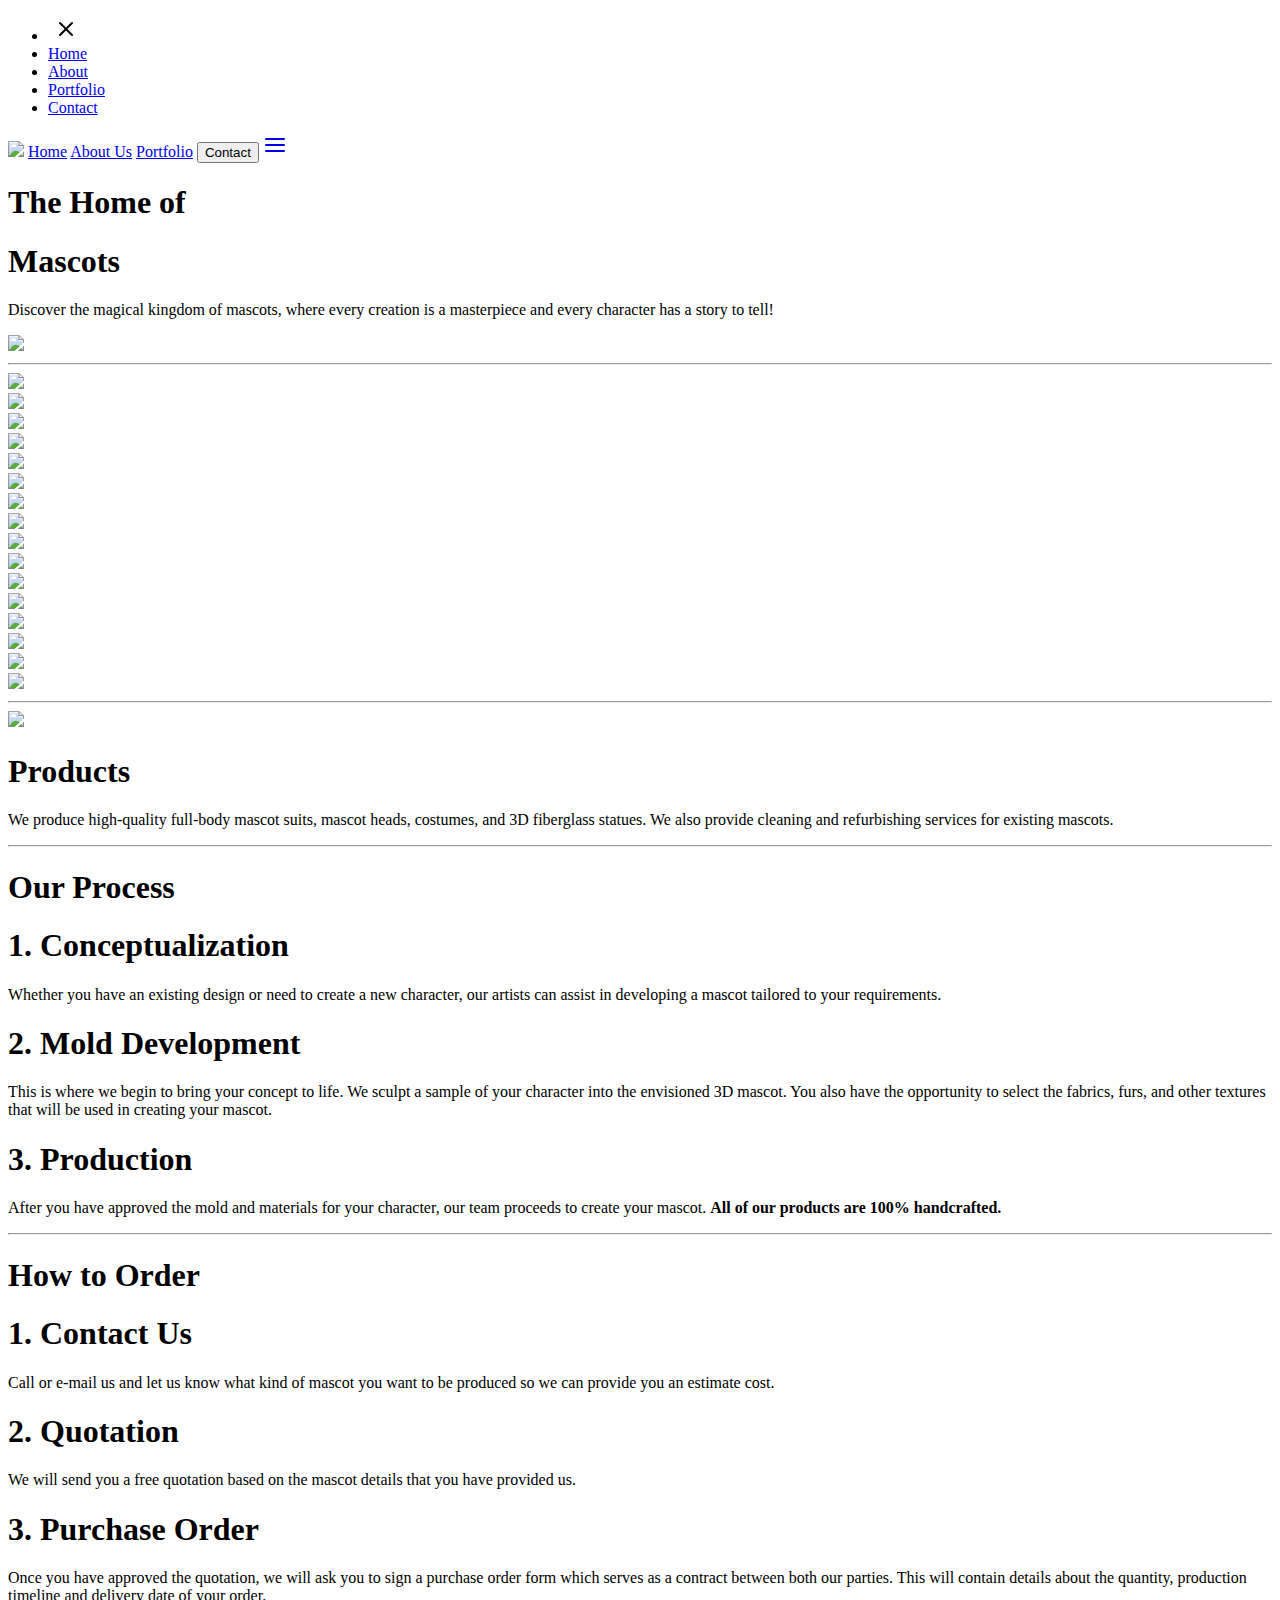
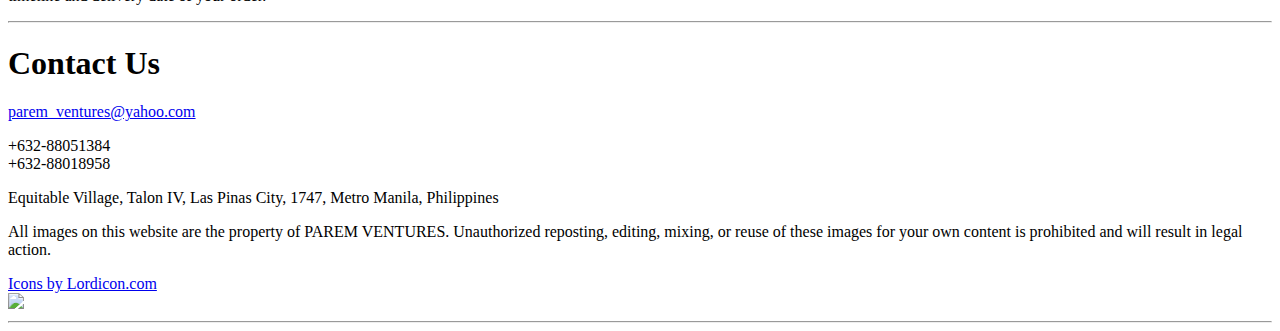
==== index.html @ 1c322654 "UPDATE" ====
<!DOCTYPE html>

<html lang="en">
    <head>
        <!-- BOILERPLATE -->
        <meta charset="UTF-8">
        <meta name="viewport" content="width=device-width, initial-scale=1.0">

        <!-- PAGE / TITLE -->
        <title>PAREM VENTURES / Home</title>

        <!-- PAGE DESCRIPTION -->
        <meta name="description" content="PAREM VENTURES: Crafting unique mascots in the Philippines and beyond. Bringing your vision to life with creativity and quality. Commissions available worldwide.">

        <!-- PAGE / FAVICON -->
        <link rel="icon" href="img/icons/favicon.svg" type="image/png">

        <!-- LINK / CSS -->
        <link rel="stylesheet" href="css/index.css">

        <!-- LINK / JS - ScrollReveal-->
        <script src="https://unpkg.com/scrollreveal" defer></script>

        <!-- LINK / JS - LORDICON -->
        <script src="https://cdn.lordicon.com/lordicon.js" defer></script>

        <!-- LINK / JS -->
        <script src="js/index.js" defer></script>
    </head>

    <body>
        <!-- HEADER / MENU -->
        <ul id="menu" class="menu">
            <li>
                <button style="background: none; border: none;" aria-label="Hide menu" onclick="hideMenu()">
                    <svg xmlns="http://www.w3.org/2000/svg" width="24" height="24" viewBox="0 0 24 24" fill="none" stroke="currentColor" stroke-width="2" stroke-linecap="round" stroke-linejoin="round" class="feather feather-x"><line x1="18" y1="6" x2="6" y2="18"></line><line x1="6" y1="6" x2="18" y2="18"></line></svg>
                </button>
            </li>
            
            <li><a href="index.html" aria-label="Home">Home</a></li>
            <li><a href="about_us.html" aria-label="About">About</a></li>
            <li><a href="portfolio.html" aria-label="Portfolio">Portfolio</a></li>
            <li><a href="#contact" aria-label="Contact" onclick="closeMenuAndScroll(event)">Contact</a></li>
        </ul>
        
        <!-- HEADER / NAVBAR -->
        <header class="header">
            <img src="img/logo.png" id="header-logo">

            <a href="index.html" class="hideOnMobile">Home</a>
            <a href="about_us.html" class="hideOnMobile">About Us</a>
            <a href="portfolio.html" class="hideOnMobile">Portfolio</a>

            <button class="hideOnMobile" onclick="location.href='#contact'">Contact</button>

            <a href="#" class="menu-button" onclick="showMenu()"><svg xmlns="http://www.w3.org/2000/svg" width="24" height="24" viewBox="0 0 24 24" fill="none" stroke="currentColor" stroke-width="2" stroke-linecap="round" stroke-linejoin="round" class="feather feather-menu"><line x1="3" y1="12" x2="21" y2="12"></line><line x1="3" y1="6" x2="21" y2="6"></line><line x1="3" y1="18" x2="21" y2="18"></line></svg></a>
        </header>
        
        <!-- SECTION / HERO -->
        <section class="section-container hero">
            <div class="section-left">
                <div class="box box-1">
                    <h1 id="hero-title-1">The Home of</h1>
                    <h1 id="hero-title-2">Mascots</h1>
                    <p id="hero-text-1">Discover the magical kingdom of mascots, where every creation is a masterpiece and every character has a story to tell!</p>
                </div>
            </div>

            <div class="section-right">
                <div class="box box-2">
                    <img src="img/hero.png" id="hero-img-1">
                </div>
            </div>
        </section>

        <hr>

        <!-- SECTION / SHOWCASE -->
        <section class="showcase">
            <div class="wrapper wrapper-top">
                <div class="itemLeft item1"><img src="img/mascots/! BURGER KING - IQ [FINAL].png"></div>
                <div class="itemLeft item2"><img src="img/mascots/! EVEREADY - CAT [FIXED].png"></div>
                <div class="itemLeft item3"><img src="img/mascots/! DWARF - DOPEY [FINAL].png"></div>
                <div class="itemLeft item4"><img src="img/mascots/! TIM PENCIL [FINAL].png"></div>
                <div class="itemLeft item5"><img src="img/mascots/! ENERGIZER - BATTERY [FINAL].png"></div>
                <div class="itemLeft item6"><img src="img/mascots/! EIGHT WAVES [FINAL].png"></div>
                <div class="itemLeft item7"><img src="img/mascots/! PANZEE [FINAL].png"></div>
                <div class="itemLeft item8"><img src="img/mascots/! HAMLEY'S [FINAL].png"></div>
            </div>

            <div class="wrapper wrapper-bottom">
                <div class="itemRight item1"><img src="img/mascots/! COUNTRY WAFFLES [FINAL].png"></div>
                <div class="itemRight item2"><img src="img/mascots/! POLLO LOCO [FINAL].png"></div>
                <div class="itemRight item3"><img src="img/mascots/! TITA JULIE [FINAL].png"></div>
                <div class="itemRight item4"><img src="img/mascots/! MR. BEAN [FINAL].png"></div>
                <div class="itemRight item5"><img src="img/mascots/! NESTLE - HONEY STARS [FINAL].png"></div>
                <div class="itemRight item6"><img src="img/mascots/! KFC [FINAL].png"></div>
                <div class="itemRight item7"><img src="img/mascots/! BURGER KING - SNAPS [FINAL].png"></div>
                <div class="itemRight item8"><img src="img/mascots/! NESTLE - SNOWFLAKE [FINAL].png"></div>
            </div>
        </section>

        <hr>

        <!-- SECTION / PRODUCTS -->
        <section class="section-container products">
            <div class="section-left">
                <div class="box box-3">
                    <img src="img/products.png" id="products-img-1">
                </div>
            </div>

            <div class="section-right">
                <div class="box box-4">
                    <h1 id="products-title-1">Products</h1>
                    <p id="products-text-1">We produce high-quality full-body mascot suits, mascot heads, costumes, and 3D fiberglass statues. We also provide cleaning and refurbishing services for existing mascots.</p>
                </div>
            </div>
        </section>

        <hr>

        <!-- SECTION / OUR PROCESS -->
        <section class="section-container process">
            <div class="process-title-container">
                <h1 id="process-title">Our Process</h1>
            </div>

            <div class="process-container process-container-1">
                <div class="process-img-container">
                    <lord-icon src="https://cdn.lordicon.com/fowixcuo.json" trigger="hover" colors="primary:#444444"
                        style="width:200px;height:200px">
                    </lord-icon>
                </div>

                <div class="process-text-container">
                    <h1 class="process-title-1">1. Conceptualization</h1>
                    <p class="process-text-1">Whether you have an existing design or need to create a new character, our artists can assist in developing a mascot tailored to your requirements.</p>
                </div>
            </div>

            <div class="process-container process-container-2">
                <div class="process-text-container">
                    <h1 class="process-title-1">2. Mold Development</h1>
                    <p class="process-text-1">This is where we begin to bring your concept to life. We sculpt a sample of your character into the envisioned 3D mascot. You also have the opportunity to select the fabrics, furs, and other textures that will be used in creating your mascot.</p>
                </div>

                <div class="process-img-container">
                    <lord-icon src="https://cdn.lordicon.com/iazmohzf.json" trigger="hover" colors="primary:#444444"
                        style="width:200px;height:200px">
                    </lord-icon>
                </div>
            </div>

            <div class="process-container process-container-3">
                <div class="process-img-container">
                    <lord-icon src="https://cdn.lordicon.com/lomfljuq.json" trigger="hover" colors="primary:#444444"
                        style="width:200px;height:200px">
                    </lord-icon>
                </div>

                <div class="process-text-container">
                    <h1 class="process-title-1">3. Production</h1>
                    <p class="process-text-1">After you have approved the mold and materials for your character, our team proceeds to create your mascot. <b>All of our products are 100% handcrafted.</b></p>
                </div>
            </div>
        </section>

        <hr>

        <!-- SECTION / HOW TO ORDER -->
        <section class="section-container howto">
            <div class="howto-title-container">
                <h1 id="howto-title-1">How to Order</h1>
            </div>

            <div class="box-5">
                <div class="box-howto box-howto-1">
                    <div class="howto-icon-container">
                        <lord-icon src="https://cdn.lordicon.com/srsgifqc.json" trigger="loop" delay="2000" colors="primary:#ffffff" style="width:100px;height:100px"></lord-icon>
                    </div>

                    <div class="howto-heading-container">
                        <h1 class="howto-heading">1. Contact Us</h1>
                    </div>

                    <div class="howto-text-container">
                        <p class="howto-text">
                            Call or e-mail us and let us know what kind of mascot you want to be produced so we can provide you an estimate cost.
                        </p>
                    </div>
                </div>

                <div class="box-howto box-howto-2">
                    <div class="howto-icon-container">
                        <lord-icon src="https://cdn.lordicon.com/caaolypd.json" trigger="loop" delay="2000" colors="primary:#ffffff" style="width:100px;height:100px"></lord-icon>
                    </div>

                    <div class="howto-heading-container">
                        <h1 class="howto-heading">2. Quotation</h1>
                    </div>

                    <div class="howto-text-container">
                        <p class="howto-text">
                            We will send you a free quotation based on the mascot details that you have provided us.
                        </p>
                    </div>
                </div>

                <div class="box-howto box-howto-3">
                    <div class="howto-icon-container">
                        <lord-icon src="https://cdn.lordicon.com/xuyycdjx.json" trigger="loop" delay="2000" colors="primary:#ffffff" style="width:100px;height:100px"></lord-icon>
                    </div>

                    <div class="howto-heading-container">
                        <h1 class="howto-heading">3. Purchase Order</h1>
                    </div>

                    <div class="howto-text-container">
                        <p class="howto-text">
                            Once you have approved the quotation, we will ask you to sign a purchase order form which serves as a contract between both our parties. This will contain details about the quantity, production timeline and delivery date of your order.
                        </p>
                    </div>
                </div>
            </div>
        </section>

        <hr>

        <!-- SECTION / CONTACT-->
        <section class="section-container" id="contact">
            <div class="section-left">
                <div class="box box-6">
                    <h1 id="contact-title-1">Contact Us</h1>

                    <div class="contact-text-container contact-text-container-1">
                        <lord-icon src="https://cdn.lordicon.com/slmechys.json" trigger="loop" delay="2000" colors="primary:#444444" style="width:24px;height:24px"></lord-icon>
                        <p id="contact-text-1"><a href="mailto:parem_ventures@yahoo.com" class="email-link">parem_ventures@yahoo.com</a></p>
                    </div>                                     

                    <div class="contact-text-container contact-text-container-2">
                        <lord-icon src="https://cdn.lordicon.com/srsgifqc.json" trigger="loop" delay="2000" colors="primary:#444444" style="width:24px;height:24px"></lord-icon>
                        <p id="contact-text-2">+632-88051384<br>+632-88018958</p>
                    </div>

                    <div class="contact-text-container contact-text-container-3">
                        <lord-icon src="https://cdn.lordicon.com/fnxnvref.json" trigger="loop" delay="2000" style="width:24px;height:24px"></lord-icon>
                        <p id="contact-text-3">Equitable Village, Talon IV, Las Pinas City, 1747, Metro Manila, Philippines</p>
                    </div>

                    <p id="warning">All images on this website are the property of PAREM VENTURES. <span>Unauthorized reposting, editing, mixing, or reuse of these images for your own content is prohibited and will result in legal action.</span></p>
                    <a href="https://lordicon.com/" id="attribution">Icons by Lordicon.com</a>
                </div>
            </div>

            <div class="section-right">
                <div class="box box-7">
                    <img src="img/logo.png" id="contact-img-1">
                </div>
            </div>
        </section>

        <hr id="last">
    </body>
</html>
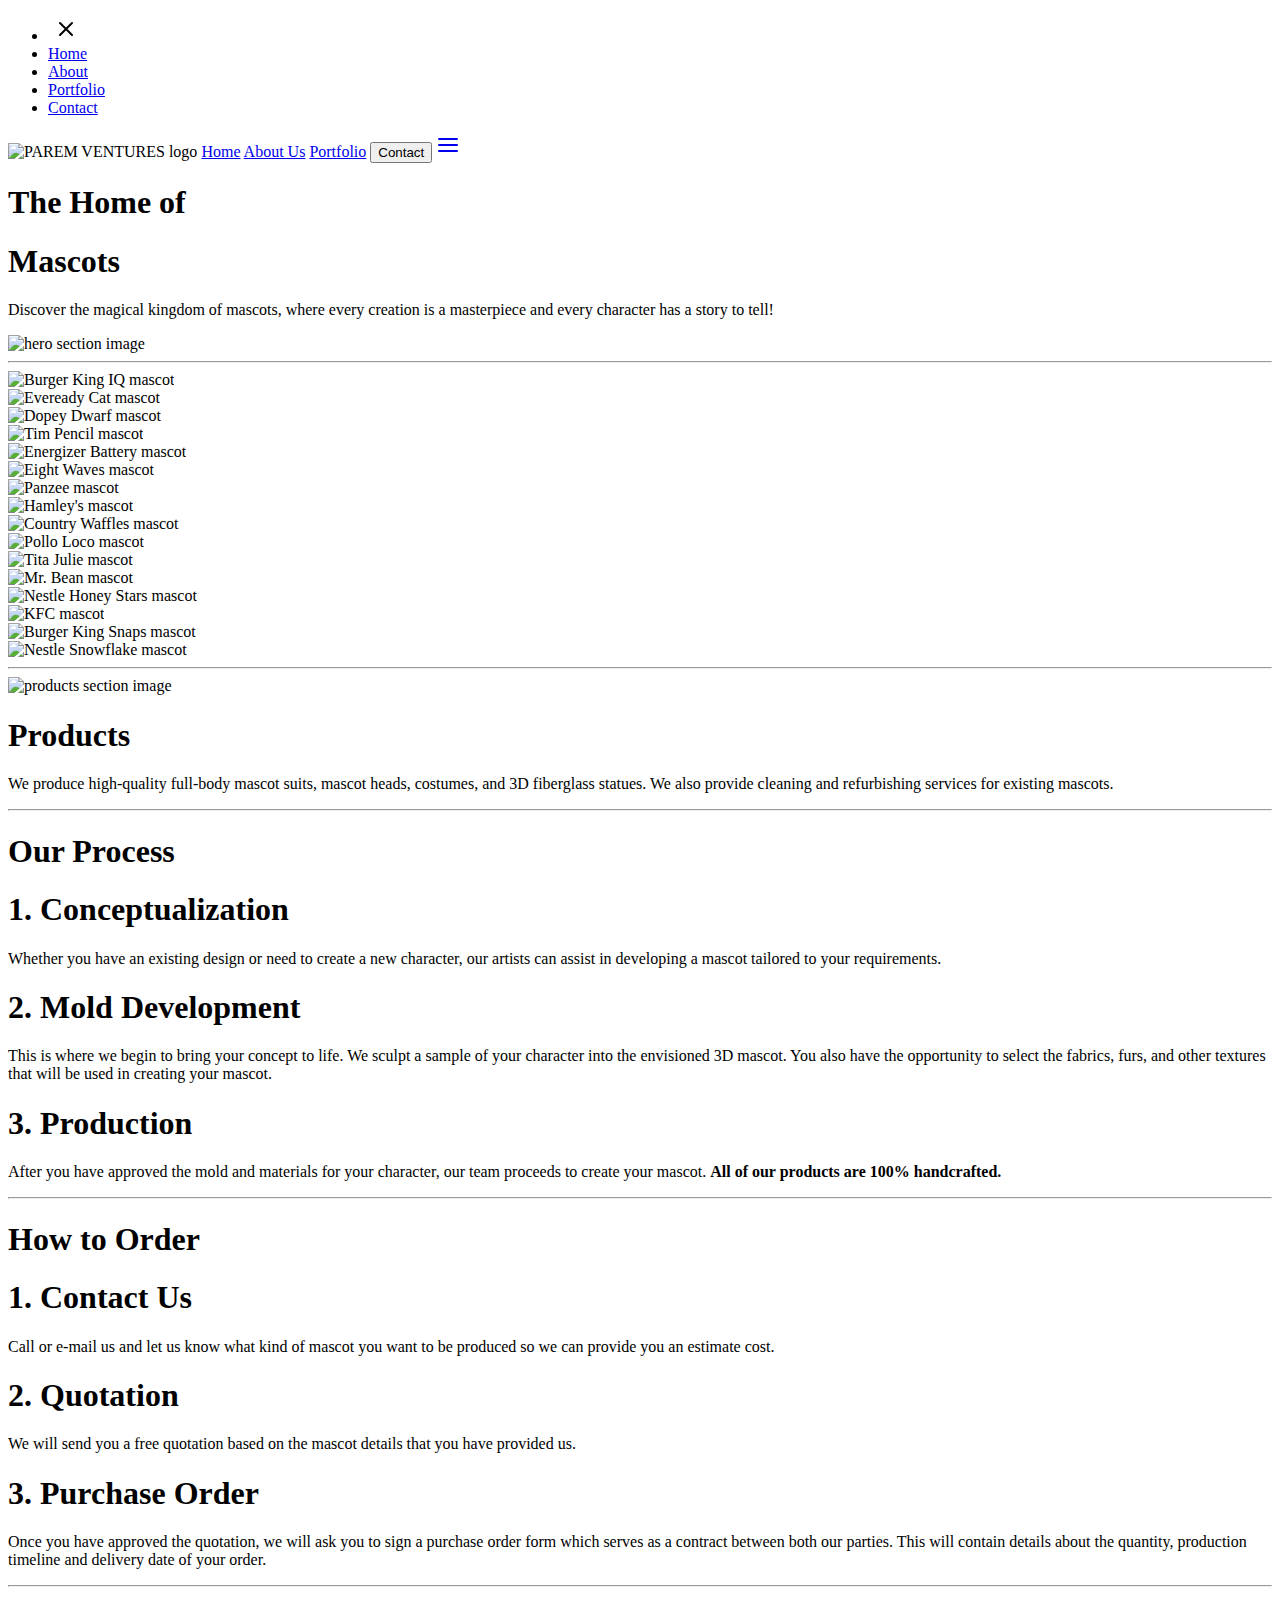
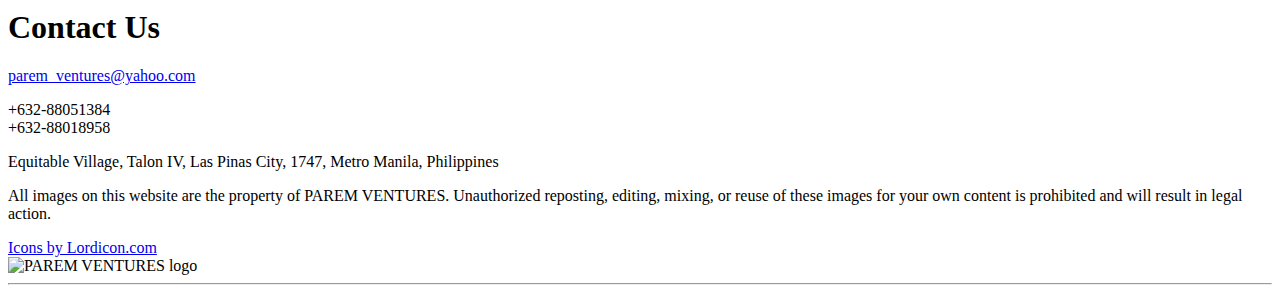
==== commit ebd6a18d: "UPDATE DUMPSTER FIRE" ====
--- a/index.html
+++ b/index.html
@@ -5,25 +5,44 @@
         <!-- BOILERPLATE -->
         <meta charset="UTF-8">
         <meta name="viewport" content="width=device-width, initial-scale=1.0">
-
+    
+        <!-- PRIMARY META TAGS -->
+        <meta name="keywords" content="mascots, custom mascots, business mascots, PAREM VENTURES, parem ventures, paremventures, mascot commissions, Philippines">
+        <meta name="author" content="PAREM VENTURES">
+        <meta name="title" content="PAREM VENTURES">
+        <meta name="description" content="Discover the magical kingdom of mascots, where every creation is a masterpiece and every character has a story to tell!">
+    
         <!-- PAGE / TITLE -->
-        <title>PAREM VENTURES / Home</title>
-
-        <!-- PAGE DESCRIPTION -->
-        <meta name="description" content="PAREM VENTURES: Crafting unique mascots in the Philippines and beyond. Bringing your vision to life with creativity and quality. Commissions available worldwide.">
-
+        <title>PAREM VENTURES</title>
+    
         <!-- PAGE / FAVICON -->
-        <link rel="icon" href="img/icons/favicon.svg" type="image/png">
-
+        <link rel="icon" type="image/x-icon" href="img/icons/favicon.ico">
+        <link rel="icon" type="image/png" href="img/icons/favicon.png">
+        <link rel="icon" type="svg+xml" href="img/icons/favicon.svg">
+    
+        <!-- OPEN GRAPH / FACEBOOK -->
+        <meta property="og:type" content="website">
+        <meta property="og:url" content="https://paremventures.com/">
+        <meta property="og:title" content="PAREM VENTURES">
+        <meta property="og:description" content="Discover the magical kingdom of mascots, where every creation is a masterpiece and every character has a story to tell!">
+        <meta property="og:image" content="https://github.com/CtrlAltDelicious0/PAREM_VENTURES/blob/842315514b879ae92c473bc97b982a93ae2a21cd/img/logo.png">
+    
+        <!-- TWITTER -->
+        <meta property="twitter:card" content="summary_large_image">
+        <meta property="twitter:url" content="https://paremventures.com/">
+        <meta property="twitter:title" content="PAREM VENTURES">
+        <meta property="twitter:description" content="Discover the magical kingdom of mascots, where every creation is a masterpiece and every character has a story to tell!">
+        <meta property="twitter:image" content="https://github.com/CtrlAltDelicious0/PAREM_VENTURES/blob/842315514b879ae92c473bc97b982a93ae2a21cd/img/logo.png">
+    
         <!-- LINK / CSS -->
         <link rel="stylesheet" href="css/index.css">
-
-        <!-- LINK / JS - ScrollReveal-->
+    
+        <!-- LINK / JS - ScrollReveal -->
         <script src="https://unpkg.com/scrollreveal" defer></script>
-
+    
         <!-- LINK / JS - LORDICON -->
         <script src="https://cdn.lordicon.com/lordicon.js" defer></script>
-
+    
         <!-- LINK / JS -->
         <script src="js/index.js" defer></script>
     </head>
@@ -45,7 +64,7 @@
         
         <!-- HEADER / NAVBAR -->
         <header class="header">
-            <img src="img/logo.png" id="header-logo">
+            <img src="img/logo.png" id="header-logo" alt="PAREM VENTURES logo">
 
             <a href="index.html" class="hideOnMobile">Home</a>
             <a href="about_us.html" class="hideOnMobile">About Us</a>
@@ -53,7 +72,7 @@
 
             <button class="hideOnMobile" onclick="location.href='#contact'">Contact</button>
 
-            <a href="#" class="menu-button" onclick="showMenu()"><svg xmlns="http://www.w3.org/2000/svg" width="24" height="24" viewBox="0 0 24 24" fill="none" stroke="currentColor" stroke-width="2" stroke-linecap="round" stroke-linejoin="round" class="feather feather-menu"><line x1="3" y1="12" x2="21" y2="12"></line><line x1="3" y1="6" x2="21" y2="6"></line><line x1="3" y1="18" x2="21" y2="18"></line></svg></a>
+            <a href="#" class="menu-button" aria-label="Open Menu" onclick="showMenu()"><svg xmlns="http://www.w3.org/2000/svg" width="24" height="24" viewBox="0 0 24 24" fill="none" stroke="currentColor" stroke-width="2" stroke-linecap="round" stroke-linejoin="round" class="feather feather-menu"><line x1="3" y1="12" x2="21" y2="12"></line><line x1="3" y1="6" x2="21" y2="6"></line><line x1="3" y1="18" x2="21" y2="18"></line></svg></a>
         </header>
         
         <!-- SECTION / HERO -->
@@ -68,7 +87,7 @@
 
             <div class="section-right">
                 <div class="box box-2">
-                    <img src="img/hero.png" id="hero-img-1">
+                    <img src="img/hero.png" id="hero-img-1" alt="hero section image">
                 </div>
             </div>
         </section>
@@ -78,25 +97,57 @@
         <!-- SECTION / SHOWCASE -->
         <section class="showcase">
             <div class="wrapper wrapper-top">
-                <div class="itemLeft item1"><img src="img/mascots/! BURGER KING - IQ [FINAL].png"></div>
-                <div class="itemLeft item2"><img src="img/mascots/! EVEREADY - CAT [FIXED].png"></div>
-                <div class="itemLeft item3"><img src="img/mascots/! DWARF - DOPEY [FINAL].png"></div>
-                <div class="itemLeft item4"><img src="img/mascots/! TIM PENCIL [FINAL].png"></div>
-                <div class="itemLeft item5"><img src="img/mascots/! ENERGIZER - BATTERY [FINAL].png"></div>
-                <div class="itemLeft item6"><img src="img/mascots/! EIGHT WAVES [FINAL].png"></div>
-                <div class="itemLeft item7"><img src="img/mascots/! PANZEE [FINAL].png"></div>
-                <div class="itemLeft item8"><img src="img/mascots/! HAMLEY'S [FINAL].png"></div>
+                <div class="itemLeft item1">
+                    <img src="img/mascots/! BURGER KING - IQ [FINAL].png" alt="Burger King IQ mascot">
+                </div>
+                <div class="itemLeft item2">
+                    <img src="img/mascots/! EVEREADY - CAT [FIXED].png" alt="Eveready Cat mascot">
+                </div>
+                <div class="itemLeft item3">
+                    <img src="img/mascots/! DWARF - DOPEY [FINAL].png" alt="Dopey Dwarf mascot">
+                </div>
+                <div class="itemLeft item4">
+                    <img src="img/mascots/! TIM PENCIL [FINAL].png" alt="Tim Pencil mascot">
+                </div>
+                <div class="itemLeft item5">
+                    <img src="img/mascots/! ENERGIZER - BATTERY [FINAL].png" alt="Energizer Battery mascot">
+                </div>
+                <div class="itemLeft item6">
+                    <img src="img/mascots/! EIGHT WAVES [FINAL].png" alt="Eight Waves mascot">
+                </div>
+                <div class="itemLeft item7">
+                    <img src="img/mascots/! PANZEE [FINAL].png" alt="Panzee mascot">
+                </div>
+                <div class="itemLeft item8">
+                    <img src="img/mascots/! HAMLEY'S [FINAL].png" alt="Hamley's mascot">
+                </div>
             </div>
 
             <div class="wrapper wrapper-bottom">
-                <div class="itemRight item1"><img src="img/mascots/! COUNTRY WAFFLES [FINAL].png"></div>
-                <div class="itemRight item2"><img src="img/mascots/! POLLO LOCO [FINAL].png"></div>
-                <div class="itemRight item3"><img src="img/mascots/! TITA JULIE [FINAL].png"></div>
-                <div class="itemRight item4"><img src="img/mascots/! MR. BEAN [FINAL].png"></div>
-                <div class="itemRight item5"><img src="img/mascots/! NESTLE - HONEY STARS [FINAL].png"></div>
-                <div class="itemRight item6"><img src="img/mascots/! KFC [FINAL].png"></div>
-                <div class="itemRight item7"><img src="img/mascots/! BURGER KING - SNAPS [FINAL].png"></div>
-                <div class="itemRight item8"><img src="img/mascots/! NESTLE - SNOWFLAKE [FINAL].png"></div>
+                <div class="itemRight item1">
+                    <img src="img/mascots/! COUNTRY WAFFLES [FINAL].png" alt="Country Waffles mascot">
+                </div>
+                <div class="itemRight item2">
+                    <img src="img/mascots/! POLLO LOCO [FINAL].png" alt="Pollo Loco mascot">
+                </div>
+                <div class="itemRight item3">
+                    <img src="img/mascots/! TITA JULIE [FINAL].png" alt="Tita Julie mascot">
+                </div>
+                <div class="itemRight item4">
+                    <img src="img/mascots/! MR. BEAN [FINAL].png" alt="Mr. Bean mascot">
+                </div>
+                <div class="itemRight item5">
+                    <img src="img/mascots/! NESTLE - HONEY STARS [FINAL].png" alt="Nestle Honey Stars mascot">
+                </div>
+                <div class="itemRight item6">
+                    <img src="img/mascots/! KFC [FINAL].png" alt="KFC mascot">
+                </div>
+                <div class="itemRight item7">
+                    <img src="img/mascots/! BURGER KING - SNAPS [FINAL].png" alt="Burger King Snaps mascot">
+                </div>
+                <div class="itemRight item8">
+                    <img src="img/mascots/! NESTLE - SNOWFLAKE [FINAL].png" alt="Nestle Snowflake mascot">
+                </div>
             </div>
         </section>
 
@@ -106,7 +157,7 @@
         <section class="section-container products">
             <div class="section-left">
                 <div class="box box-3">
-                    <img src="img/products.png" id="products-img-1">
+                    <img src="img/products.png" id="products-img-1" alt="products section image">
                 </div>
             </div>
 
@@ -255,7 +306,7 @@
 
             <div class="section-right">
                 <div class="box box-7">
-                    <img src="img/logo.png" id="contact-img-1">
+                    <img src="img/logo.png" id="contact-img-1" alt="PAREM VENTURES logo">
                 </div>
             </div>
         </section>
